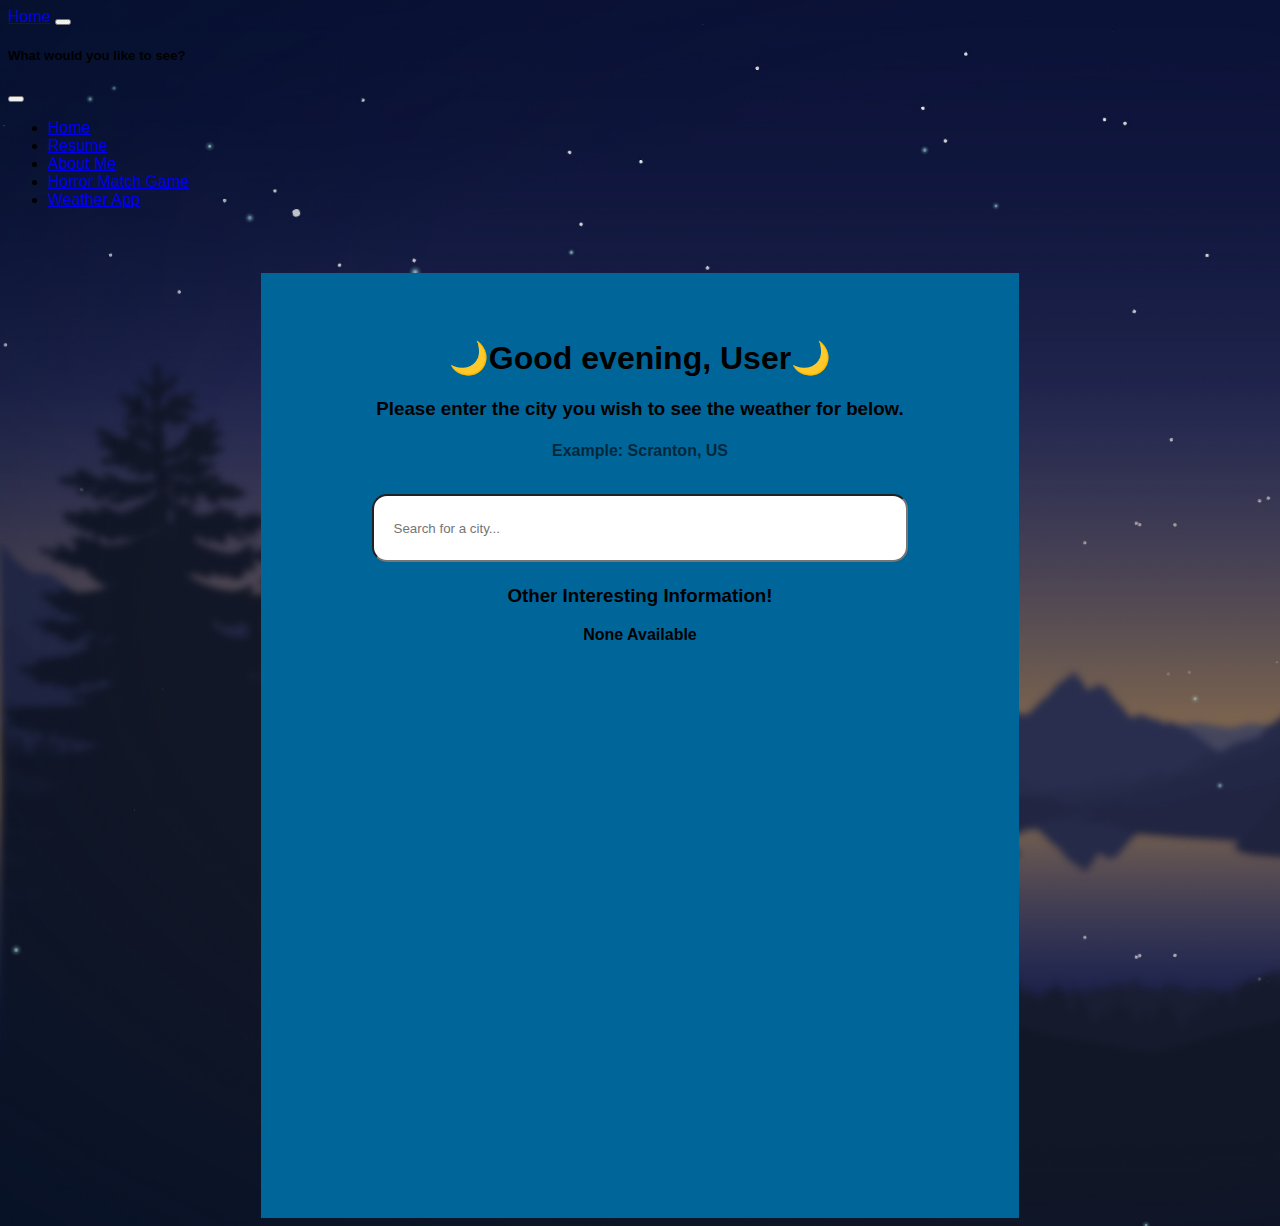
==== weatherapp.html @ 5f8885bf "Add files via upload" ====
<!DOCTYPE html>
<html lang="en">
<head>
  <meta charset="UTF-8">
  <meta name="viewport" content="width=device-width, initial-scale=1.0">
  <meta http-equiv="X-UA-Compatible" content="ie=edge">
  <title>Weather app</title>
  <link rel="stylesheet" href="weatherstyle.css" />
  <link href="https://cdn.jsdelivr.net/npm/bootstrap@5.2.0/dist/css/bootstrap.min.css" rel="stylesheet" integrity="sha384-gH2yIJqKdNHPEq0n4Mqa/HGKIhSkIHeL5AyhkYV8i59U5AR6csBvApHHNl/vI1Bx" crossorigin="anonymous">
  <link href="https://cdnjs.cloudflare.com/ajax/libs/font-awesome/4.7.0/css/font-awesome.css" rel="stylesheet"/>
  <script src="scripts.js" text="text/JavaScript"></script>
  <script src="https://cdn.jsdelivr.net/npm/bootstrap@5.2.0/dist/js/bootstrap.bundle.min.js" integrity="sha384-A3rJD856KowSb7dwlZdYEkO39Gagi7vIsF0jrRAoQmDKKtQBHUuLZ9AsSv4jD4Xa" crossorigin="anonymous"></script>
</head>
<body>
  <header>
    <nav class="navbar navbar-dark bg-dark fixed-top">
      <div class="container-fluid">
        <a class="navbar-brand" href="index.html">Home</a>
        <button class="navbar-toggler" type="button" data-bs-toggle="offcanvas" data-bs-target="#offcanvasDarkNavbar" aria-controls="offcanvasDarkNavbar">
          <span class="navbar-toggler-icon"></span>
        </button>
        <div class="offcanvas offcanvas-end text-bg-dark" tabindex="-1" id="offcanvasDarkNavbar" aria-labelledby="offcanvasDarkNavbarLabel">
          <div class="offcanvas-header">
            <h5 class="offcanvas-title" id="offcanvasDarkNavbarLabel">What would you like to see?</h5>
            <button type="button" class="btn-close btn-close-white" data-bs-dismiss="offcanvas" aria-label="Close"></button>
          </div>
          <div class="offcanvas-body">
            <ul class="navbar-nav justify-content-end flex-grow-1 pe-3">
              <li class="nav-item">
                <a class="nav-link" aria-current="page" href="index.html">Home</a>
              </li>
              <li class="nav-item">
                <a class="nav-link" href="Resume - Brian Meder.pdf">Resume</a>
              </li>
              <li class="nav-item">
                <a class="nav-link" href="aboutme.html">About Me</a>
              </li>
              <li class="nav-item">
                <a class="nav-link" href="match.html">Horror Match Game</a>
              </li>
              <li class="nav-item">
                <a class="nav-link disabled" href="#">Weather App</a>
              </li>
            </ul>
          </div>
        </div>
      </div>
    </nav>
  </header>
  <div class="center-body">
    <script>
      userGreeting()
    </script>
    <h3>Please enter the city you wish to see the weather for below.</h3>
    <h4 style="opacity: .6;">Example: Scranton, US</h4>
    <header>
      <input type="text" autocomplete="off" class="search-box" placeholder="Search for a city..." />
    </header>
    <main>
      <section class="main-data">
        <div class="city"></div>
        <div class="date"></div>
      </section>
      <div class="enviro">
        <div class="temp"><span></span></div>
        <div class="weather"></div>
        <div class="hi-low"></div>
        <div class="cool-facts">
          <h3>Other Interesting Information!</h3>
          <div class="sunrise">None Available</div>
          <br>
          <div class="sunset"></div>
        </div>
        <br>
        <div class="goodbye"></div>
      </div>
    </main>
  </div>
  <script src="weather.js"></script>
</body>
</html>
---- weatherstyle.css ----
body {
  font-family:Arial, Helvetica, sans-serif;
  background-image: url("bg.jpg");
  background-size: cover;
}

.center-body {
  margin-top: 5%;
  margin-left: 20%;
  margin-right: 20%;
  height: 100vh;
  text-align: center;
  padding-top: 5vh;
  background-size: cover;
  font-weight: bold;
  background-color: #006699;
}

.city {
  font-size: 5em;
  margin-top: 3%;
  margin-bottom: 3%;
}

.search-box {
  margin-top: 1em;
  width: 65%;
  height: 3em;
  border-radius: 15px;
  transition-duration: .3s;
}

.search-box:hover{
  transform: scale(1.009);
  transition-duration: .5s;
}

input {
  padding: 12px 20px;
}

.greetingsection {
  height: 10em;
  background-color: red;
}
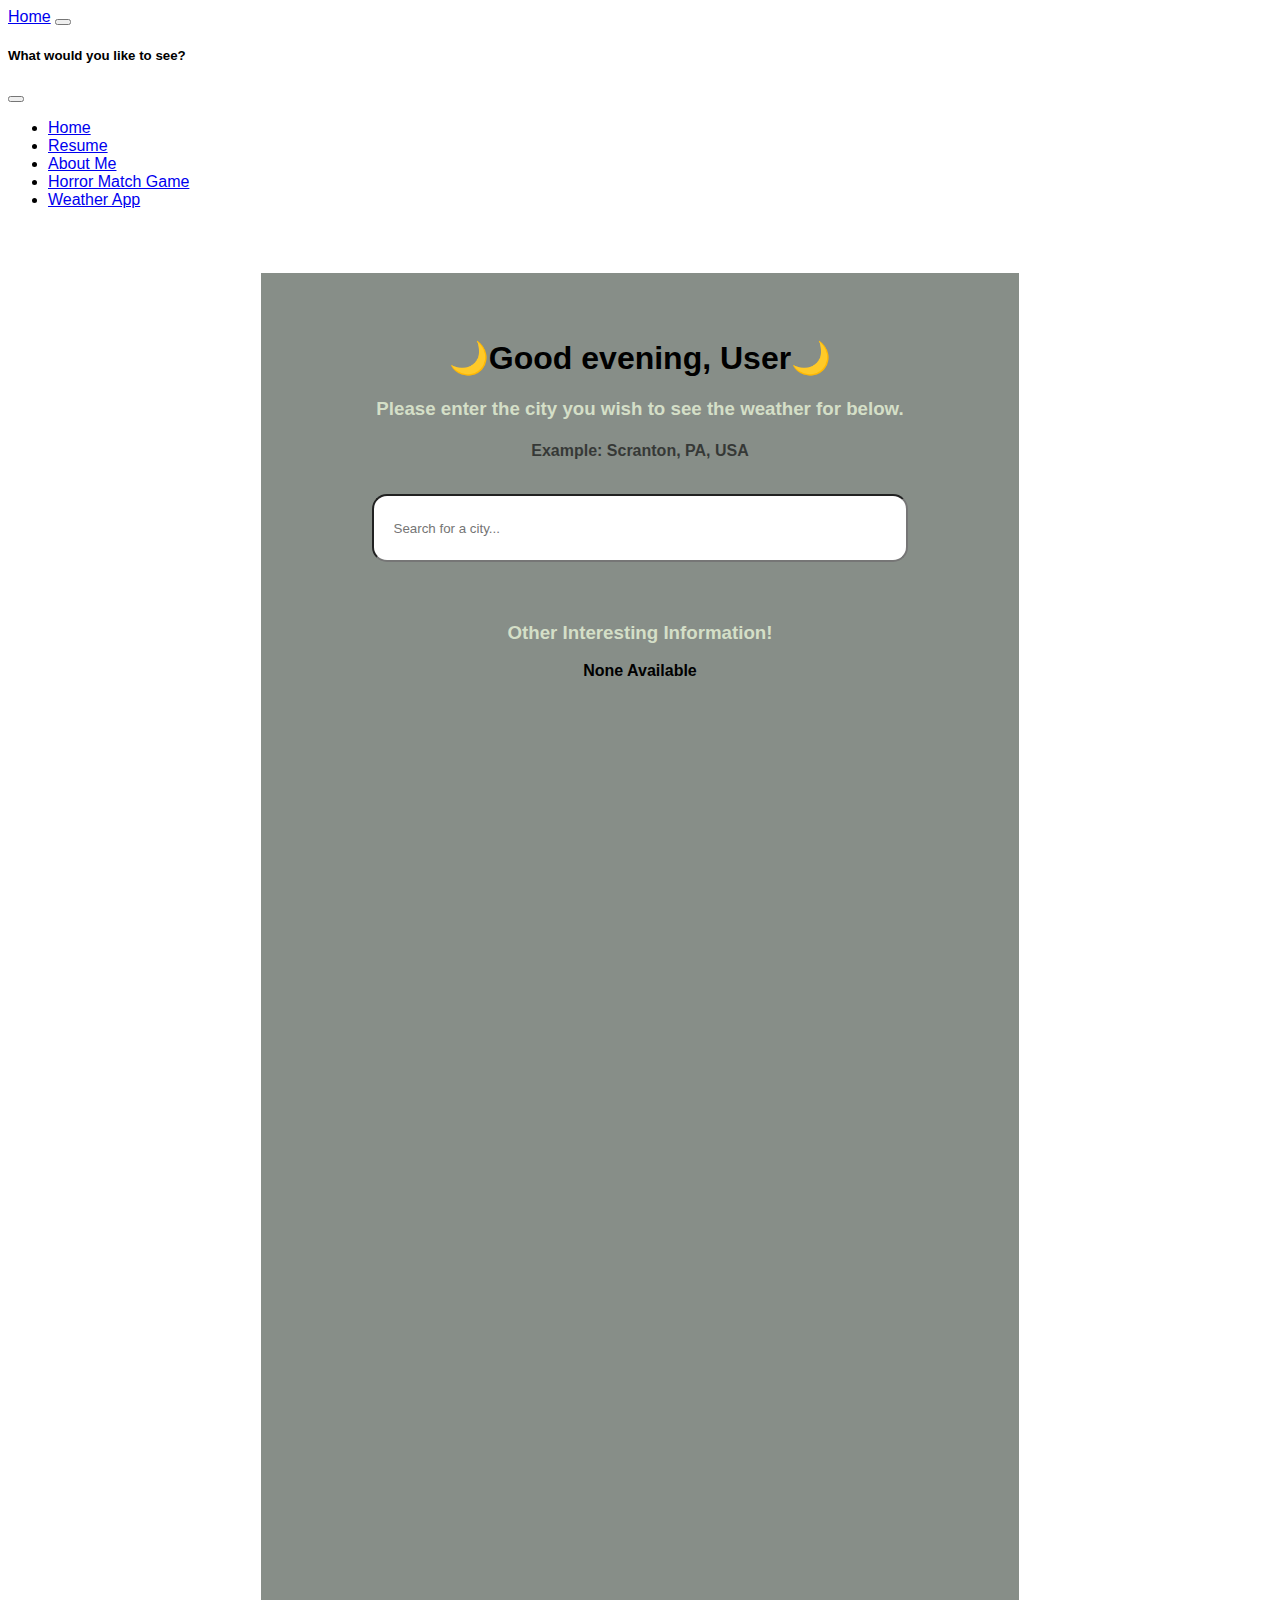
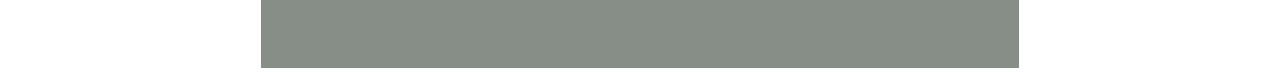
==== commit 6bab3fbb: "Weather App Updates" ====
--- a/weatherapp.html
+++ b/weatherapp.html
@@ -8,8 +8,11 @@
   <link rel="stylesheet" href="weatherstyle.css" />
   <link href="https://cdn.jsdelivr.net/npm/bootstrap@5.2.0/dist/css/bootstrap.min.css" rel="stylesheet" integrity="sha384-gH2yIJqKdNHPEq0n4Mqa/HGKIhSkIHeL5AyhkYV8i59U5AR6csBvApHHNl/vI1Bx" crossorigin="anonymous">
   <link href="https://cdnjs.cloudflare.com/ajax/libs/font-awesome/4.7.0/css/font-awesome.css" rel="stylesheet"/>
-  <script src="scripts.js" text="text/JavaScript"></script>
+  <script src="scripts.js" type="text/javascript"></script>
   <script src="https://cdn.jsdelivr.net/npm/bootstrap@5.2.0/dist/js/bootstrap.bundle.min.js" integrity="sha384-A3rJD856KowSb7dwlZdYEkO39Gagi7vIsF0jrRAoQmDKKtQBHUuLZ9AsSv4jD4Xa" crossorigin="anonymous"></script>
+  <script async
+  src="https://maps.googleapis.com/maps/api/js?key=AIzaSyC2kUbfNI5-xZoeyelB5jBl9U51Bnji_pI&libraries=places&callback=initMap&loading=async">
+  </script>
 </head>
 <body>
   <header>
@@ -49,12 +52,15 @@
   </header>
   <div class="center-body">
     <script>
-      userGreeting()
+      userGreeting();
     </script>
     <h3>Please enter the city you wish to see the weather for below.</h3>
-    <h4 style="opacity: .6;">Example: Scranton, US</h4>
+    <h4 style="opacity: .6;">Example: Scranton, PA, USA</h4>
     <header>
-      <input type="text" autocomplete="off" class="search-box" placeholder="Search for a city..." />
+      <input type="text" class="search-box" 
+      id="search_Input" placeholder="Search for a city..." />
+      <input type="hidden" id="cityLat" name="cityLat" />
+      <input type="hidden" id="cityLng" name="cityLng" /> 
     </header>
     <main>
       <section class="main-data">
@@ -64,6 +70,9 @@
       <div class="enviro">
         <div class="temp"><span></span></div>
         <div class="weather"></div>
+        <div id="icon">
+          <img id="wicon" src="">
+        </div>
         <div class="hi-low"></div>
         <div class="cool-facts">
           <h3>Other Interesting Information!</h3>
@@ -72,10 +81,45 @@
           <div class="sunset"></div>
         </div>
         <br>
+        <!--https://developers.google.com/maps/documentation/embed/get-started-->
+        <iframe
+          id="googlemap"
+          height="400vh"
+          width="80%"
+          style="border:0"
+          loading="lazy"
+          allowfullscreen
+          referrerpolicy="no-referrer-when-downgrade"
+          src="https://www.google.com/maps/embed/v1/place?key=AIzaSyC2kUbfNI5-xZoeyelB5jBl9U51Bnji_pI
+            &q=Scranton,PA">
+        </iframe>
         <div class="goodbye"></div>
       </div>
     </main>
   </div>
   <script src="weather.js"></script>
+  <script>
+    function initMap() {
+      var searchInput = 'search_Input';
+      var autocomplete = new google.maps.places.Autocomplete(document.getElementById(searchInput), {
+        types: ['(regions)']
+        //types: ['geocode'] ==> using this instead allows for full address autocomplete
+      });
+      autocomplete.setFields(['address_component', 'geometry']);
+      
+      google.maps.event.addListener(autocomplete, 'place_changed', function() {
+        var near_place = autocomplete.getPlace();
+        let lat = near_place.geometry.location.lat();
+        let lng = near_place.geometry.location.lng();
+        document.getElementById('cityLat').value = lat;
+        document.getElementById('cityLng').value = lng;
+        console.log(near_place);
+        document.getElementById("googlemap").src=
+        "https://www.google.com/maps/embed/v1/place?key=AIzaSyC2kUbfNI5-xZoeyelB5jBl9U51Bnji_pI&q=" 
+        + lat + "," + lng;
+
+      });
+    }
+  </script>
 </body>
-</html>+</html>
--- a/weatherstyle.css
+++ b/weatherstyle.css
@@ -1,25 +1,50 @@
 body {
   font-family:Arial, Helvetica, sans-serif;
-  background-image: url("bg.jpg");
+  background-image: url("bg2.jpg");
   background-size: cover;
+}
+
+#googlemap {
+  position: static;
+  justify-content: center;
+  top: 0;
+  bottom: 0;
+  right: 0;
+  left: 0;
 }
 
 .center-body {
   margin-top: 5%;
   margin-left: 20%;
   margin-right: 20%;
-  height: 100vh;
+  height: 150vh;
   text-align: center;
   padding-top: 5vh;
   background-size: cover;
   font-weight: bold;
-  background-color: #006699;
+  /* background-color: #006699; */
+  background-color: #878E88;
+}
+
+h3 {
+  color: #D4DFC7;
 }
 
 .city {
-  font-size: 5em;
+  font-size: 2em;
   margin-top: 3%;
-  margin-bottom: 3%;
+  margin-left: 5%;
+  margin-right: 5%;
+  color: #FEF6C9;
+  background-color: #2C302E;
+  border-radius: 25px;
+  transition-duration: 0.2s;
+}
+
+.city:hover{
+  transition-duration: 0.3s;
+  color: #FFED85;
+  font-size: 210%;
 }
 
 .search-box {
@@ -27,12 +52,6 @@
   width: 65%;
   height: 3em;
   border-radius: 15px;
-  transition-duration: .3s;
-}
-
-.search-box:hover{
-  transform: scale(1.009);
-  transition-duration: .5s;
 }
 
 input {
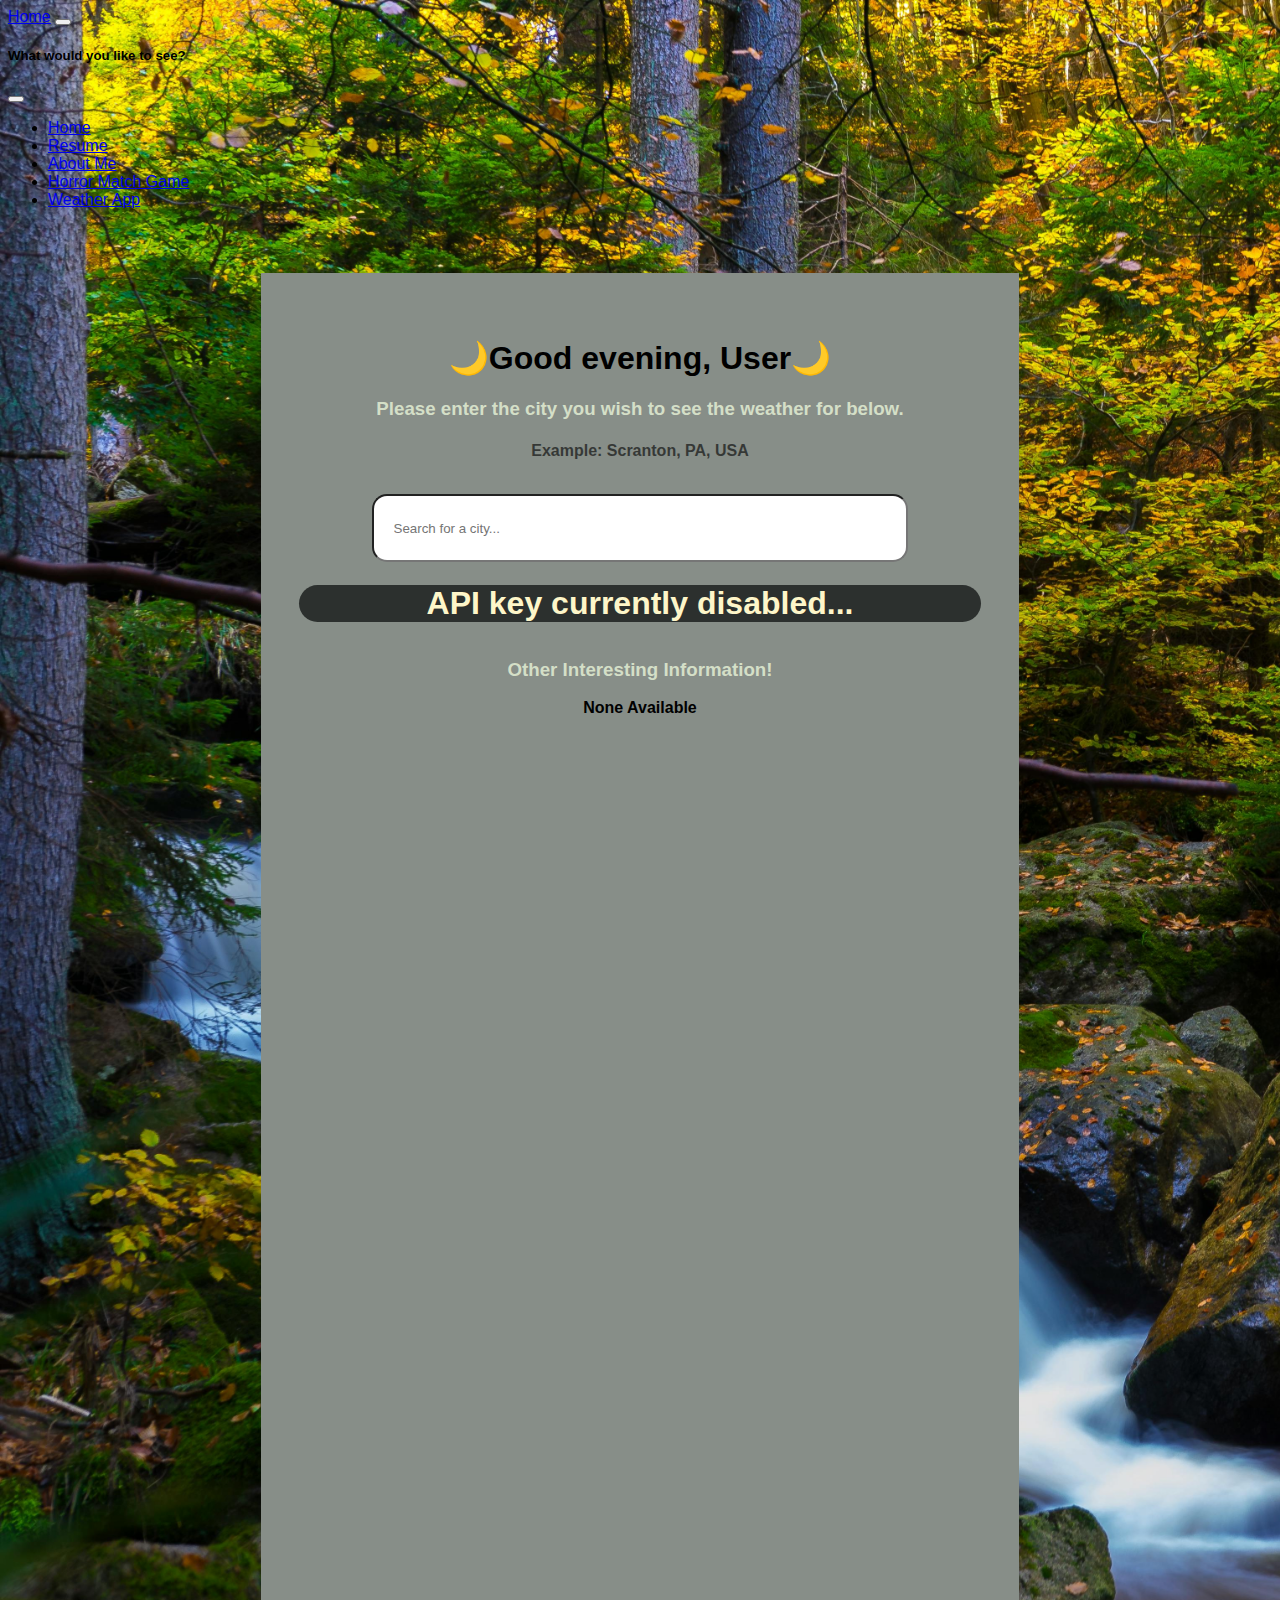
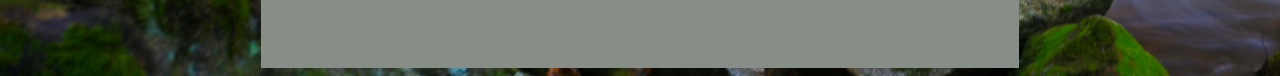
==== commit fd21ca90: "Update weatherapp.html" ====
--- a/weatherapp.html
+++ b/weatherapp.html
@@ -11,7 +11,7 @@
   <script src="scripts.js" type="text/javascript"></script>
   <script src="https://cdn.jsdelivr.net/npm/bootstrap@5.2.0/dist/js/bootstrap.bundle.min.js" integrity="sha384-A3rJD856KowSb7dwlZdYEkO39Gagi7vIsF0jrRAoQmDKKtQBHUuLZ9AsSv4jD4Xa" crossorigin="anonymous"></script>
   <script async
-  src="https://maps.googleapis.com/maps/api/js?key=AIzaSyC2kUbfNI5-xZoeyelB5jBl9U51Bnji_pI&libraries=places&callback=initMap&loading=async">
+  src="https://maps.googleapis.com/maps/api/js?key=MY_KEY&libraries=places&callback=initMap&loading=async">
   </script>
 </head>
 <body>
@@ -64,7 +64,7 @@
     </header>
     <main>
       <section class="main-data">
-        <div class="city"></div>
+        <div class="city">API key currently disabled...</div>
         <div class="date"></div>
       </section>
       <div class="enviro">
@@ -90,7 +90,7 @@
           loading="lazy"
           allowfullscreen
           referrerpolicy="no-referrer-when-downgrade"
-          src="https://www.google.com/maps/embed/v1/place?key=AIzaSyC2kUbfNI5-xZoeyelB5jBl9U51Bnji_pI
+          src="https://www.google.com/maps/embed/v1/place?key=MY_KEY
             &q=Scranton,PA">
         </iframe>
         <div class="goodbye"></div>
@@ -115,7 +115,7 @@
         document.getElementById('cityLng').value = lng;
         console.log(near_place);
         document.getElementById("googlemap").src=
-        "https://www.google.com/maps/embed/v1/place?key=AIzaSyC2kUbfNI5-xZoeyelB5jBl9U51Bnji_pI&q=" 
+        "https://www.google.com/maps/embed/v1/place?key=MY_KEY&q=" 
         + lat + "," + lng;
 
       });
